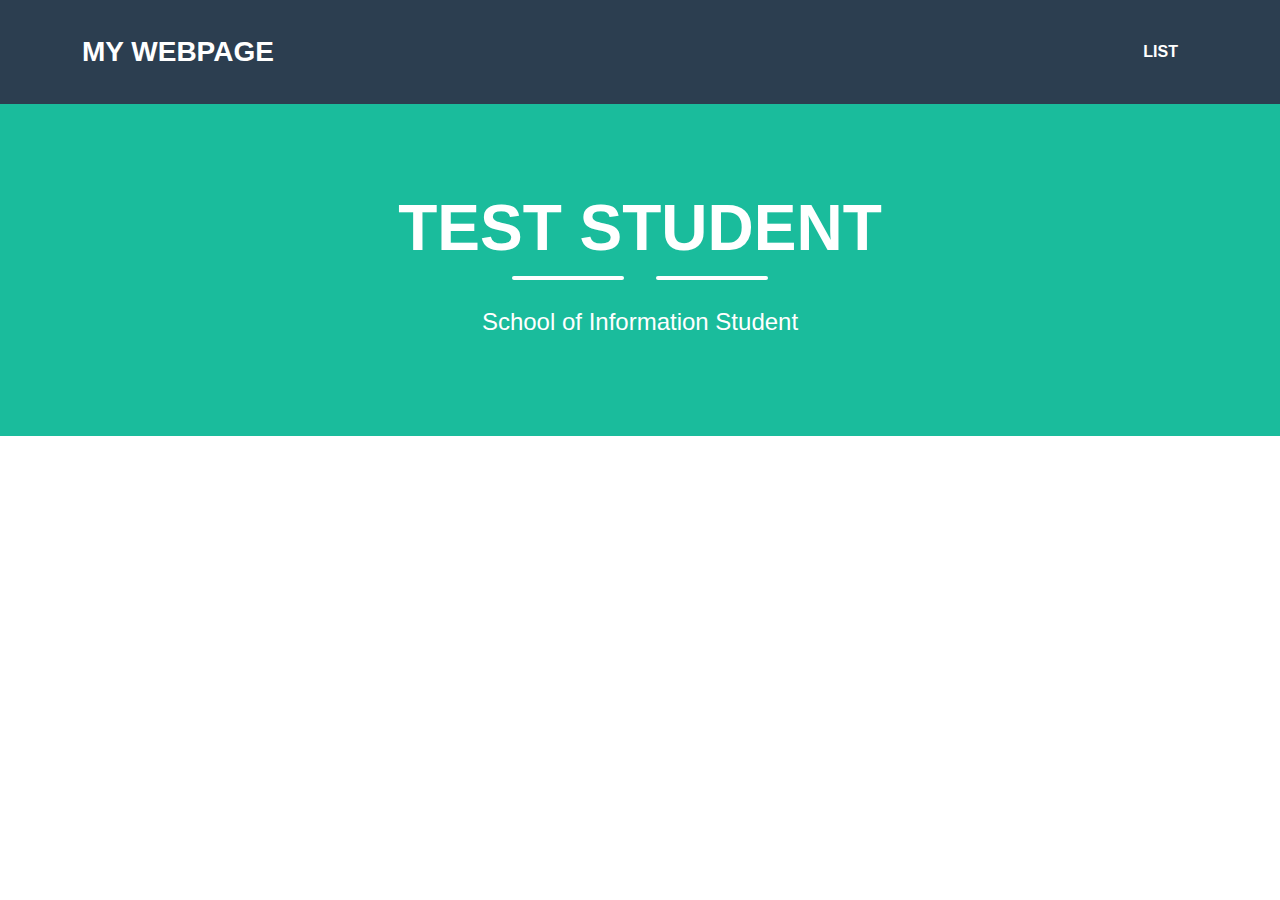
==== index.html @ 7273c2e6 "initial commit" ====
<!DOCTYPE HTML>  
<html>  
    <header>
        <link rel="stylesheet" href="style.css">
        <link rel="stylesheet" href="table_style.css">
        <title>My Webpage Title</title>
    </header>
    <body>  
        <!---Navigation--->
        <!--This section of code defines the navigation bar at the top of the page.  The classes used here are defined in the style.css file.-->
        <nav class="navbar navbar-expand-lg bg-secondary text-uppercase fixed-top" id="mainNav">
            <div class="container">
                <!--This code defines the "My Webpage" link in the top left corner of the navigation pane-->
                <a class="navbar-brand" href="./index.html">My Webpage</a>
                <!--This code defines the "List" link in the top right corner of the navigation pane-->
                <ul class="navbar-nav ms-auto">
                    <li class="nav-item mx-0 mx-lg-1"><a class="nav-link py-3 px-0 px-lg-3 rounded" href="./list.html">List</a></li>
                </ul>
            </div>
        </nav>
        <!--This section defines the middle section of the webpage-->
        <header class="masthead bg-primary text-white text-center">
            <div class="container d-flex align-items-center flex-column">
                
                <!-- This code is for the student name-->
                <h1 class="masthead-heading text-uppercase mb-0">Test Student</h1>
                <!--This code creates the two lines separating the student name from the subtitle-->
                <div class="divider-custom divider-light">
                    <div class="divider-custom-line"></div>
                    <div class="divider-custom-line"></div>
                </div>
                <!--This code creates the subheading underneath the line dividers-->
                <p class="masthead-subheading font-weight-light mb-0">School of Information Student</p>
            </div>
        </header>
        <section class="text-center">

            <div class="col-md-6 col-lg-4 mb-5">
                <!-- put your bio paragraph here; remember to use the correct html tags -->
                
            </div>
        </section>
    </body>

</html>
---- table_style.css ----
table {
  width: 75%;
  font-size: large;
}

td {
  padding: 10px;
}
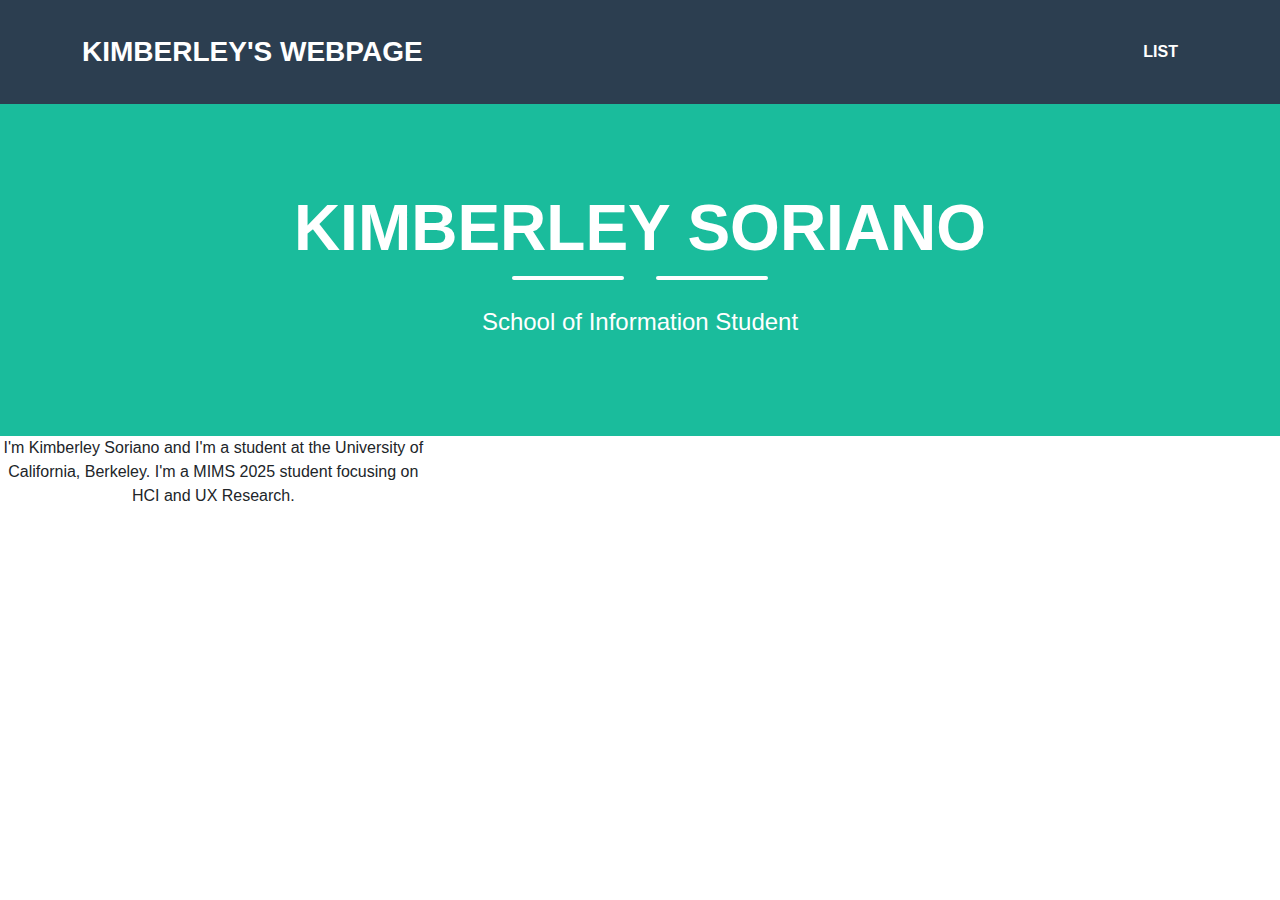
==== commit 8faf678a: "test" ====
--- a/index.html
+++ b/index.html
@@ -11,7 +11,7 @@
         <nav class="navbar navbar-expand-lg bg-secondary text-uppercase fixed-top" id="mainNav">
             <div class="container">
                 <!--This code defines the "My Webpage" link in the top left corner of the navigation pane-->
-                <a class="navbar-brand" href="./index.html">My Webpage</a>
+                <a class="navbar-brand" href="./index.html">Kimberley's Webpage</a>
                 <!--This code defines the "List" link in the top right corner of the navigation pane-->
                 <ul class="navbar-nav ms-auto">
                     <li class="nav-item mx-0 mx-lg-1"><a class="nav-link py-3 px-0 px-lg-3 rounded" href="./list.html">List</a></li>
@@ -23,7 +23,7 @@
             <div class="container d-flex align-items-center flex-column">
                 
                 <!-- This code is for the student name-->
-                <h1 class="masthead-heading text-uppercase mb-0">Test Student</h1>
+                <h1 class="masthead-heading text-uppercase mb-0">Kimberley Soriano</h1>
                 <!--This code creates the two lines separating the student name from the subtitle-->
                 <div class="divider-custom divider-light">
                     <div class="divider-custom-line"></div>
@@ -37,6 +37,7 @@
 
             <div class="col-md-6 col-lg-4 mb-5">
                 <!-- put your bio paragraph here; remember to use the correct html tags -->
+                <p> I'm Kimberley Soriano and I'm a student at the University of California, Berkeley. I'm a MIMS 2025 student focusing on HCI and UX Research. </p>
                 
             </div>
         </section>
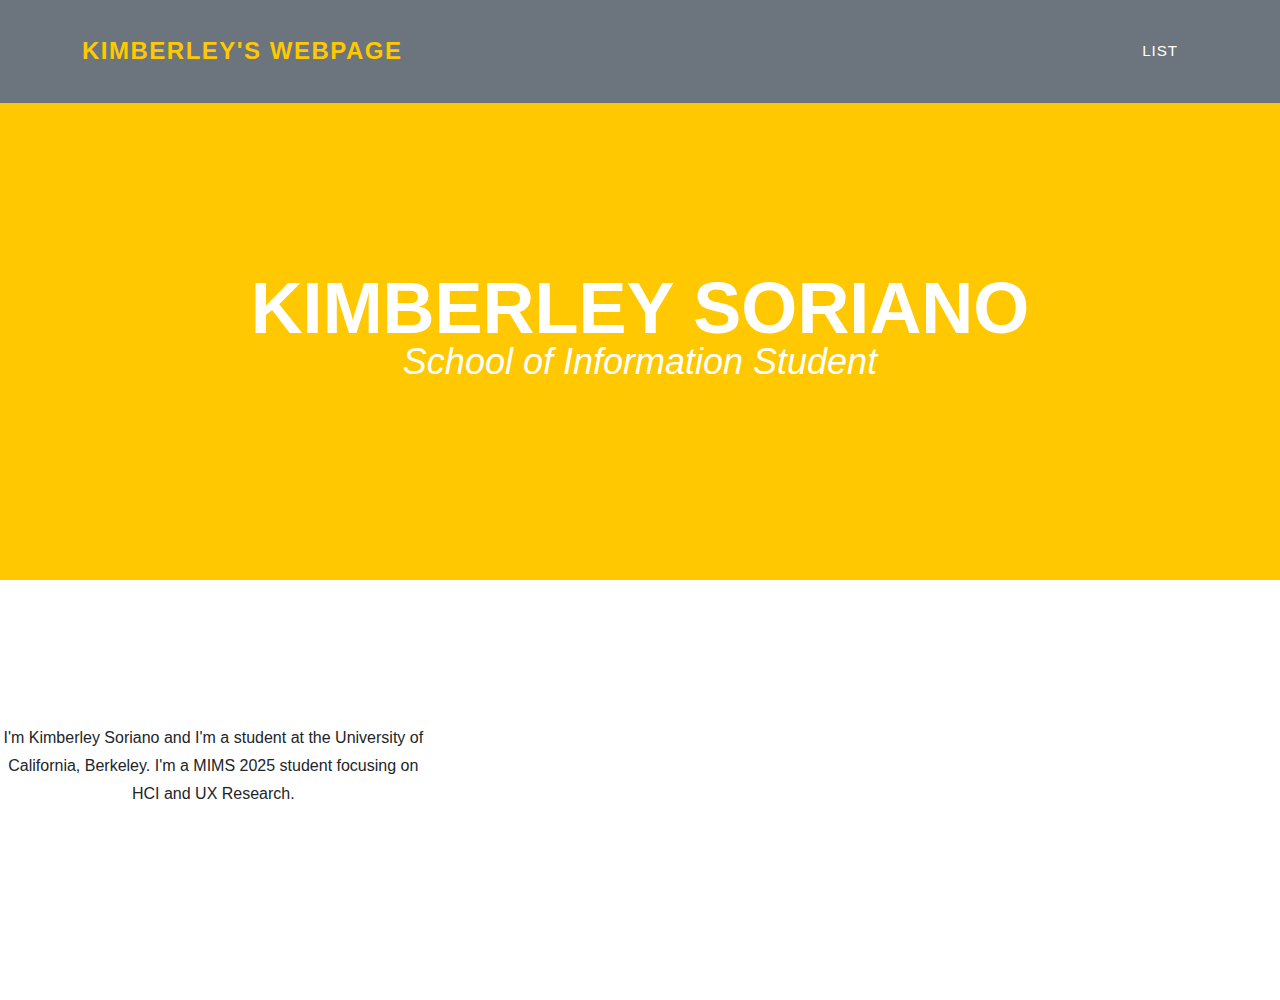
==== commit 42f3fdc2: "test" ====
--- a/index.html
+++ b/index.html
@@ -1,7 +1,7 @@
 <!DOCTYPE HTML>  
 <html>  
     <header>
-        <link rel="stylesheet" href="style.css">
+        <link rel="stylesheet" href="style1.css">
         <link rel="stylesheet" href="table_style.css">
         <title>My Webpage Title</title>
     </header>
